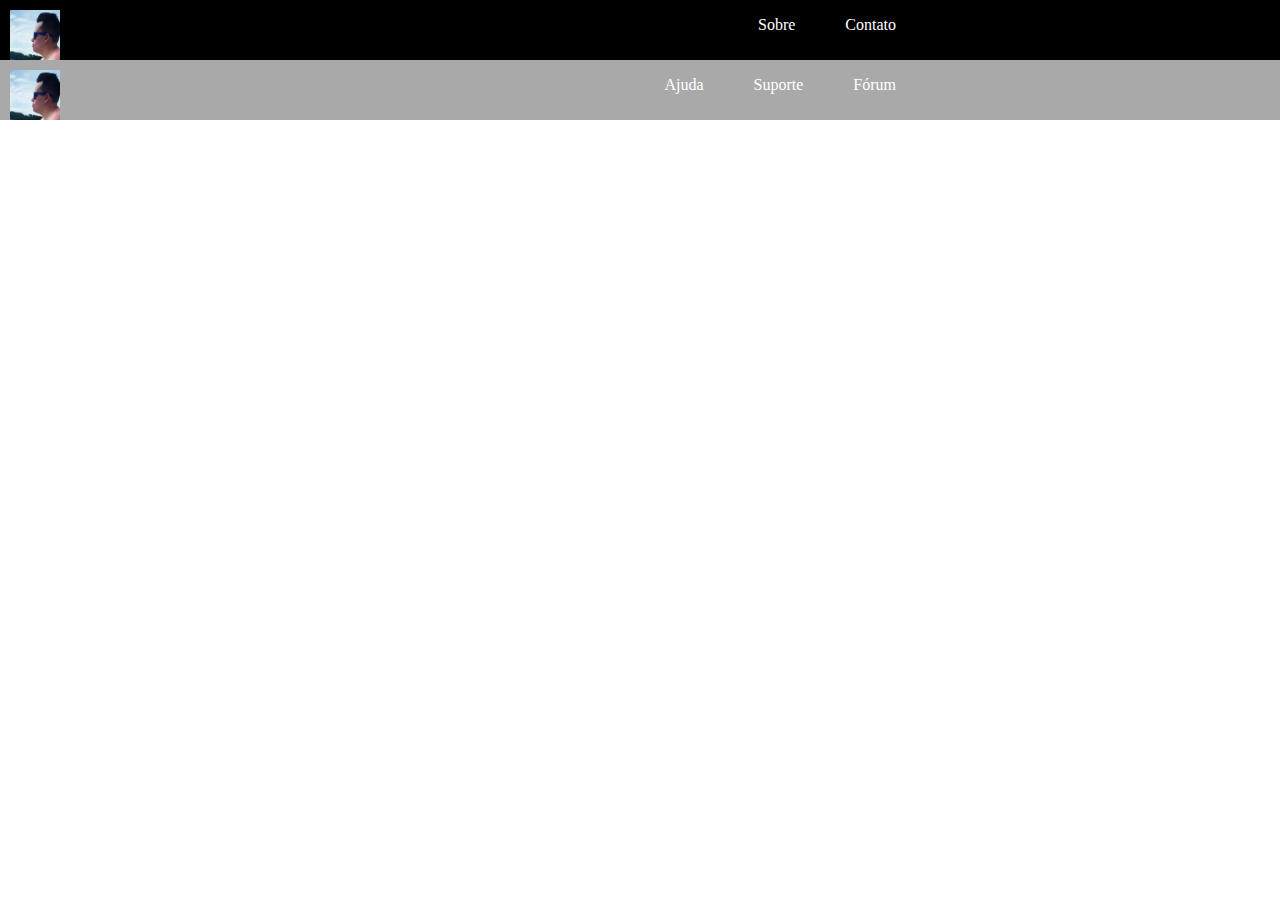
==== Site/index.html @ 179e0103 "Initial commit" ====
<!DOCTYPE html>
<html lang="pt-br">
<head>
    <meta charset="UTF-8">
    <title>Rafael Giroldo Gabardo</title>
    <link rel="stylesheet" href="style.css">
</head>
<body>
    <nav>
        <section class="section nav">
            <div>
                <img class="img-nav" src="Eu-Projeto-Harve.jpeg" alt="Eu">
            </div>
            <div class="lista">
                <ul>
                    <li><a href="index.html">Sobre</a></li>
                    <li><a href="Contato.html" target="_blank">Contato</a></li>
                </ul>
            </div>
        </section>
    </nav>
    <header>
        <section class="section header">
            <div>
                <img class="img-nav" src="Eu-Projeto-Harve.jpeg" alt="Eu">
            </div>
            <div class="lista">
                <ul>
                    <li><a href="Ajuda.html" target="_blank">Ajuda</a></li>
                    <li><a href="Suporte.html" target="_blank">Suporte</a></li>
                    <li><a href="Fórum.html" target="_blank">Fórum</a></li>
                </ul>
            </div>
        </section>
    </header>
</body>
</html>
---- Site/style.css ----
body{
    margin: 0;
    padding: 0;
}

.section{
    display: flex;
    flex-direction: row;
    justify-content: space-between;
    text-align: center;
}

.nav{
    width: 100%;
    height: auto;
    background-color: black;
    color: white;
}

a{
    text-decoration: none;
    color: white;
}

ul{
    list-style: none;
    display: flex;
    flex-direction: row;
}

.lista{
    margin-right: 30%;
}

.img-nav{
    width: 50px;
    height: 50px;
    display: flex;
    flex-direction: block;
    text-align: center;
    justify-content: center;
    margin-left: 10px;
    margin-top: 10px;
}

li{
    margin-left: 50px;
}

.header{
    background-color: darkgray;
}
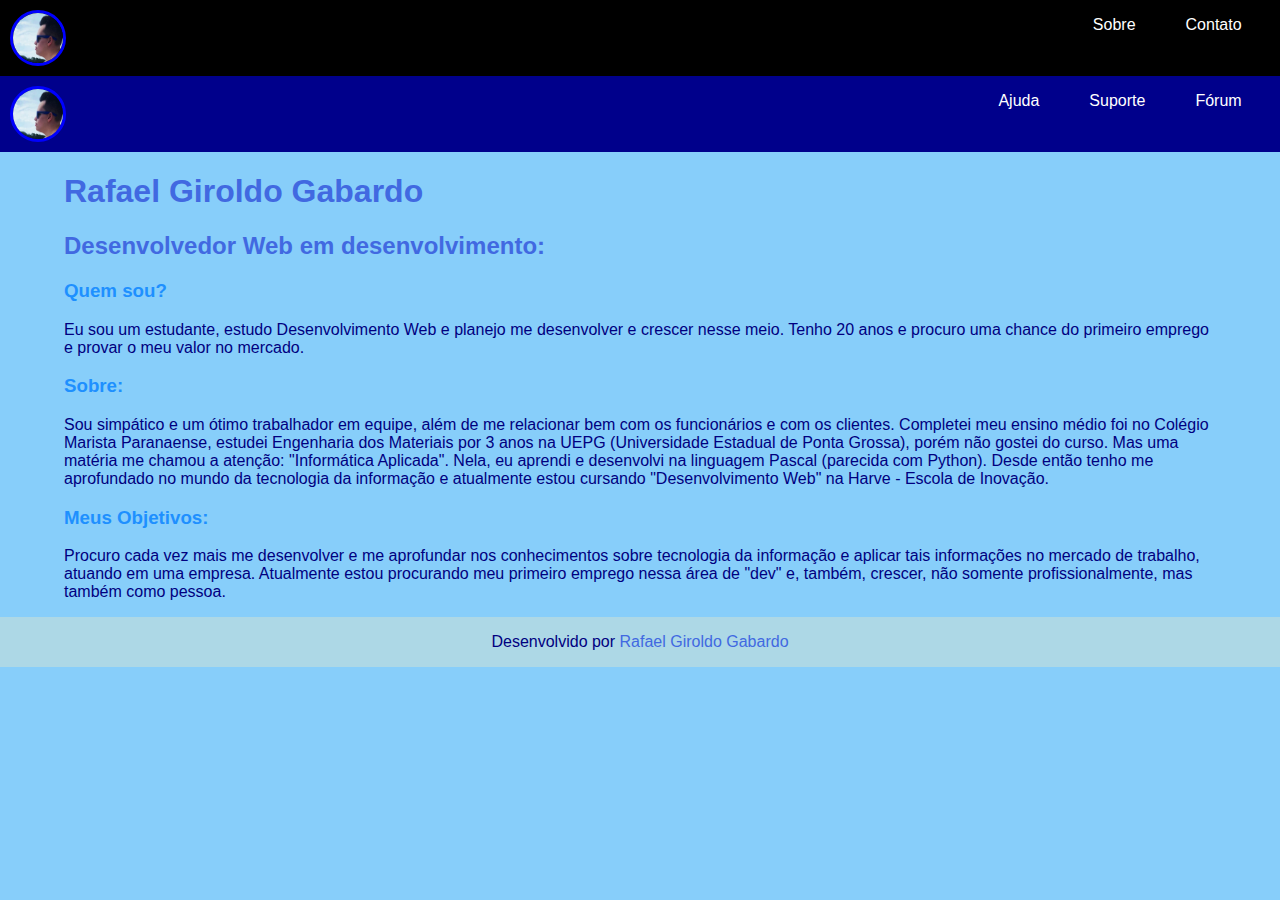
==== commit a4e3868b: "Commit dia 24/03" ====
--- a/Site/index.html
+++ b/Site/index.html
@@ -7,7 +7,7 @@
 </head>
 <body>
     <nav>
-        <section class="section nav">
+        <section class="section1 nav">
             <div>
                 <img class="img-nav" src="Eu-Projeto-Harve.jpeg" alt="Eu">
             </div>
@@ -20,7 +20,7 @@
         </section>
     </nav>
     <header>
-        <section class="section header">
+        <section class="section1 header">
             <div>
                 <img class="img-nav" src="Eu-Projeto-Harve.jpeg" alt="Eu">
             </div>
@@ -33,5 +33,30 @@
             </div>
         </section>
     </header>
+    <main>
+        <section class="section main">
+            <div class="titulos">
+                <h1>Rafael Giroldo Gabardo</h1>
+                <h2>Desenvolvedor Web em desenvolvimento:</h2>
+            </div>
+            <div>
+                <h3>Quem sou?</h3>
+                <p>Eu sou um estudante, estudo Desenvolvimento Web e planejo me desenvolver e crescer nesse meio. Tenho 20 anos e procuro uma chance do primeiro emprego e provar o meu valor no mercado.</p>
+            </div>
+            <div>
+                <h3>Sobre:</h3>
+                <p>Sou simpático e um ótimo trabalhador em equipe, além de me relacionar bem com os funcionários e com os clientes. Completei meu ensino médio foi no Colégio Marista Paranaense, estudei Engenharia dos Materiais por 3 anos na UEPG (Universidade Estadual de Ponta Grossa), porém não gostei do curso. Mas uma matéria me chamou a atenção: "Informática Aplicada". Nela, eu aprendi e desenvolvi na linguagem Pascal (parecida com Python). Desde então tenho me aprofundado no mundo da tecnologia da informação e atualmente estou cursando "Desenvolvimento Web" na Harve - Escola de Inovação.</p>
+            </div>
+            <div>
+                <h3>Meus Objetivos:</h3>
+                <p>Procuro cada vez mais me desenvolver e me aprofundar nos conhecimentos sobre tecnologia da informação e aplicar tais informações no mercado de trabalho, atuando em uma empresa. Atualmente estou procurando meu primeiro emprego nessa área de "dev" e, também, crescer, não somente profissionalmente, mas também como pessoa.</p>
+            </div>
+        </section>
+    </main>
+    <footer>
+        <section class="section2 footer">
+            <p>Desenvolvido por <a class="a-footer" href="https://github.com/RafaelGabardo">Rafael Giroldo Gabardo</a></p>
+        </section>
+    </footer>
 </body>
 </html>--- a/Site/style.css
+++ b/Site/style.css
@@ -1,9 +1,11 @@
 body{
     margin: 0;
     padding: 0;
+    font-family: Arial, Helvetica, sans-serif;
+    background-color: lightskyblue;
 }
 
-.section{
+.section1{
     display: flex;
     flex-direction: row;
     justify-content: space-between;
@@ -29,7 +31,7 @@
 }
 
 .lista{
-    margin-right: 30%;
+    margin-right: 3%;
 }
 
 .img-nav{
@@ -39,8 +41,10 @@
     flex-direction: block;
     text-align: center;
     justify-content: center;
-    margin-left: 10px;
-    margin-top: 10px;
+    margin: 10px;
+    border-radius: 50%;
+    border-color: blue;
+    border-style: solid;
 }
 
 li{
@@ -48,5 +52,32 @@
 }
 
 .header{
-    background-color: darkgray;
+    background-color: darkblue;
+}
+
+.section{
+    margin-left: 5%;
+    margin-right: 5%;
+    color: navy;
+}
+
+.titulos{
+    color: royalblue;
+}
+
+h3{
+    color: dodgerblue;
+}
+
+.section2{
+    display: flex;
+    flex-direction: row;
+    justify-content: center;
+    align-items: end;
+    background-color: lightblue;
+    color: navy;
+}
+
+.a-footer{
+    color: royalblue;
 }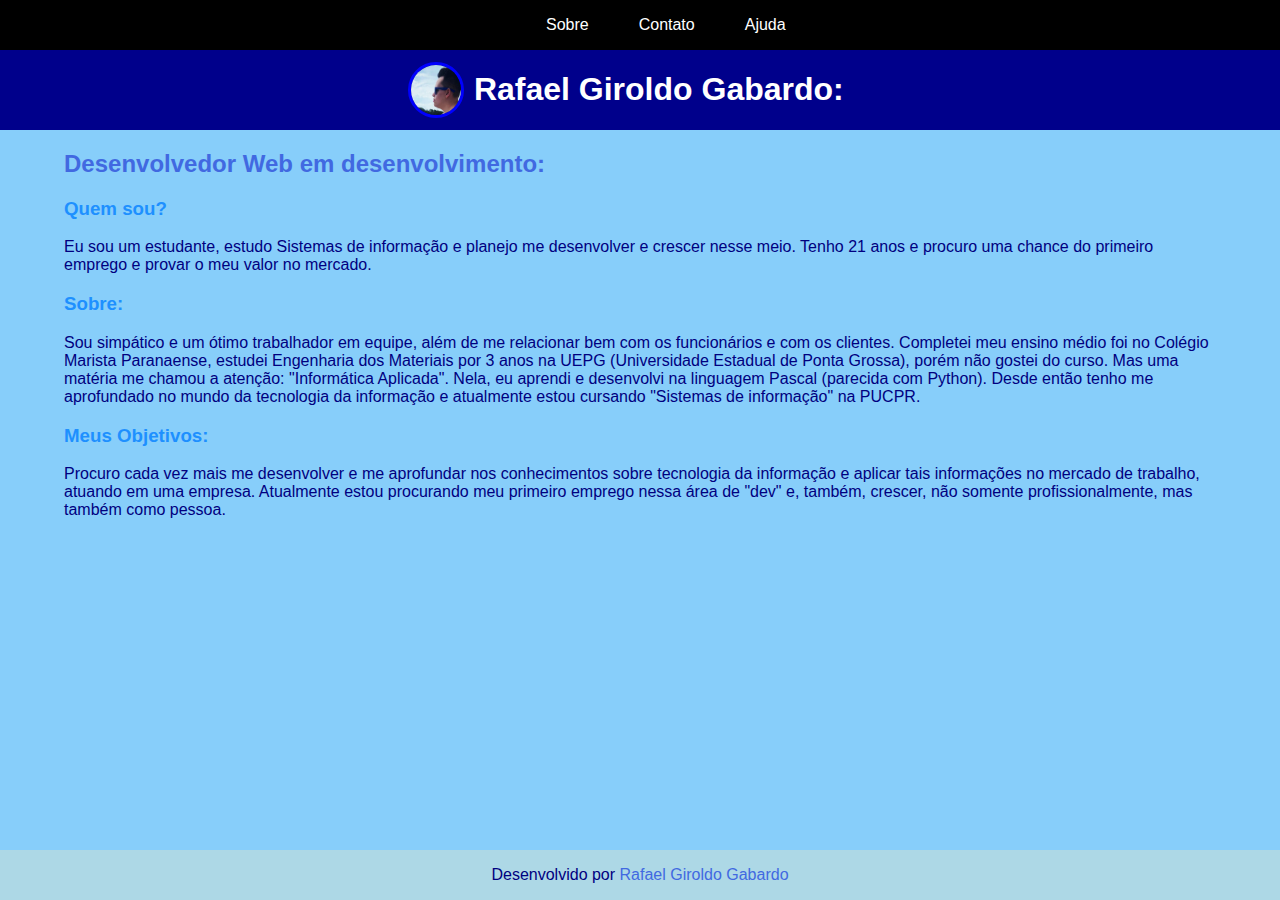
==== commit 68d0b517: "Recomeçando" ====
--- a/Site/index.html
+++ b/Site/index.html
@@ -2,19 +2,18 @@
 <html lang="pt-br">
 <head>
     <meta charset="UTF-8">
+    <meta name="viewport" content="width=device-width, initial-scale=1.0">
     <title>Rafael Giroldo Gabardo</title>
     <link rel="stylesheet" href="style.css">
 </head>
 <body>
     <nav>
         <section class="section1 nav">
-            <div>
-                <img class="img-nav" src="Eu-Projeto-Harve.jpeg" alt="Eu">
-            </div>
             <div class="lista">
                 <ul>
-                    <li><a href="index.html">Sobre</a></li>
-                    <li><a href="Contato.html" target="_blank">Contato</a></li>
+                    <li><a class="a" href="index.html">Sobre</a></li>
+                    <li><a class="a" href="Contato.html" target="_blank">Contato</a></li>
+                    <li><a class="a" href="Ajuda.html" target="_blank">Ajuda</a></li>
                 </ul>
             </div>
         </section>
@@ -25,27 +24,22 @@
                 <img class="img-nav" src="Eu-Projeto-Harve.jpeg" alt="Eu">
             </div>
             <div class="lista">
-                <ul>
-                    <li><a href="Ajuda.html" target="_blank">Ajuda</a></li>
-                    <li><a href="Suporte.html" target="_blank">Suporte</a></li>
-                    <li><a href="Fórum.html" target="_blank">Fórum</a></li>
-                </ul>
+                <h1>Rafael Giroldo Gabardo:</h1>
             </div>
         </section>
     </header>
     <main>
         <section class="section main">
             <div class="titulos">
-                <h1>Rafael Giroldo Gabardo</h1>
                 <h2>Desenvolvedor Web em desenvolvimento:</h2>
             </div>
             <div>
                 <h3>Quem sou?</h3>
-                <p>Eu sou um estudante, estudo Desenvolvimento Web e planejo me desenvolver e crescer nesse meio. Tenho 20 anos e procuro uma chance do primeiro emprego e provar o meu valor no mercado.</p>
+                <p>Eu sou um estudante, estudo Sistemas de informação e planejo me desenvolver e crescer nesse meio. Tenho 21 anos e procuro uma chance do primeiro emprego e provar o meu valor no mercado.</p>
             </div>
             <div>
                 <h3>Sobre:</h3>
-                <p>Sou simpático e um ótimo trabalhador em equipe, além de me relacionar bem com os funcionários e com os clientes. Completei meu ensino médio foi no Colégio Marista Paranaense, estudei Engenharia dos Materiais por 3 anos na UEPG (Universidade Estadual de Ponta Grossa), porém não gostei do curso. Mas uma matéria me chamou a atenção: "Informática Aplicada". Nela, eu aprendi e desenvolvi na linguagem Pascal (parecida com Python). Desde então tenho me aprofundado no mundo da tecnologia da informação e atualmente estou cursando "Desenvolvimento Web" na Harve - Escola de Inovação.</p>
+                <p>Sou simpático e um ótimo trabalhador em equipe, além de me relacionar bem com os funcionários e com os clientes. Completei meu ensino médio foi no Colégio Marista Paranaense, estudei Engenharia dos Materiais por 3 anos na UEPG (Universidade Estadual de Ponta Grossa), porém não gostei do curso. Mas uma matéria me chamou a atenção: "Informática Aplicada". Nela, eu aprendi e desenvolvi na linguagem Pascal (parecida com Python). Desde então tenho me aprofundado no mundo da tecnologia da informação e atualmente estou cursando "Sistemas de informação" na PUCPR.</p>
             </div>
             <div>
                 <h3>Meus Objetivos:</h3>
@@ -53,9 +47,11 @@
             </div>
         </section>
     </main>
-    <footer>
+    <footer class="footer">
         <section class="section2 footer">
-            <p>Desenvolvido por <a class="a-footer" href="https://github.com/RafaelGabardo">Rafael Giroldo Gabardo</a></p>
+            <div class="footer-text">
+                <p>Desenvolvido por <a class="a-footer" href="https://github.com/RafaelGabardo">Rafael Giroldo Gabardo</a></p>
+            </div>
         </section>
     </footer>
 </body>
--- a/Site/style.css
+++ b/Site/style.css
@@ -1,8 +1,12 @@
 body{
+    width: 100%;
+    height: 100%;
     margin: 0;
     padding: 0;
     font-family: Arial, Helvetica, sans-serif;
     background-color: lightskyblue;
+    display: flex;
+    flex-direction: column;
 }
 
 .section1{
@@ -17,11 +21,23 @@
     height: auto;
     background-color: black;
     color: white;
+    display: flex;
+    flex-direction: row;
+    justify-content: center;
+    align-items: center;
 }
 
 a{
     text-decoration: none;
     color: white;
+}
+
+.a{
+    transition: 0.2s;
+}
+
+.a:hover{
+    color: cornflowerblue ;
 }
 
 ul{
@@ -53,6 +69,11 @@
 
 .header{
     background-color: darkblue;
+    color: white;
+    display: flex;
+    flex-direction: row;
+    justify-content: center;
+    align-items: center;
 }
 
 .section{
@@ -69,7 +90,13 @@
     color: dodgerblue;
 }
 
-.section2{
+.footer{
+    position: fixed;
+    bottom: 0;
+    width: 100%;
+}
+
+.footer-text{
     display: flex;
     flex-direction: row;
     justify-content: center;
